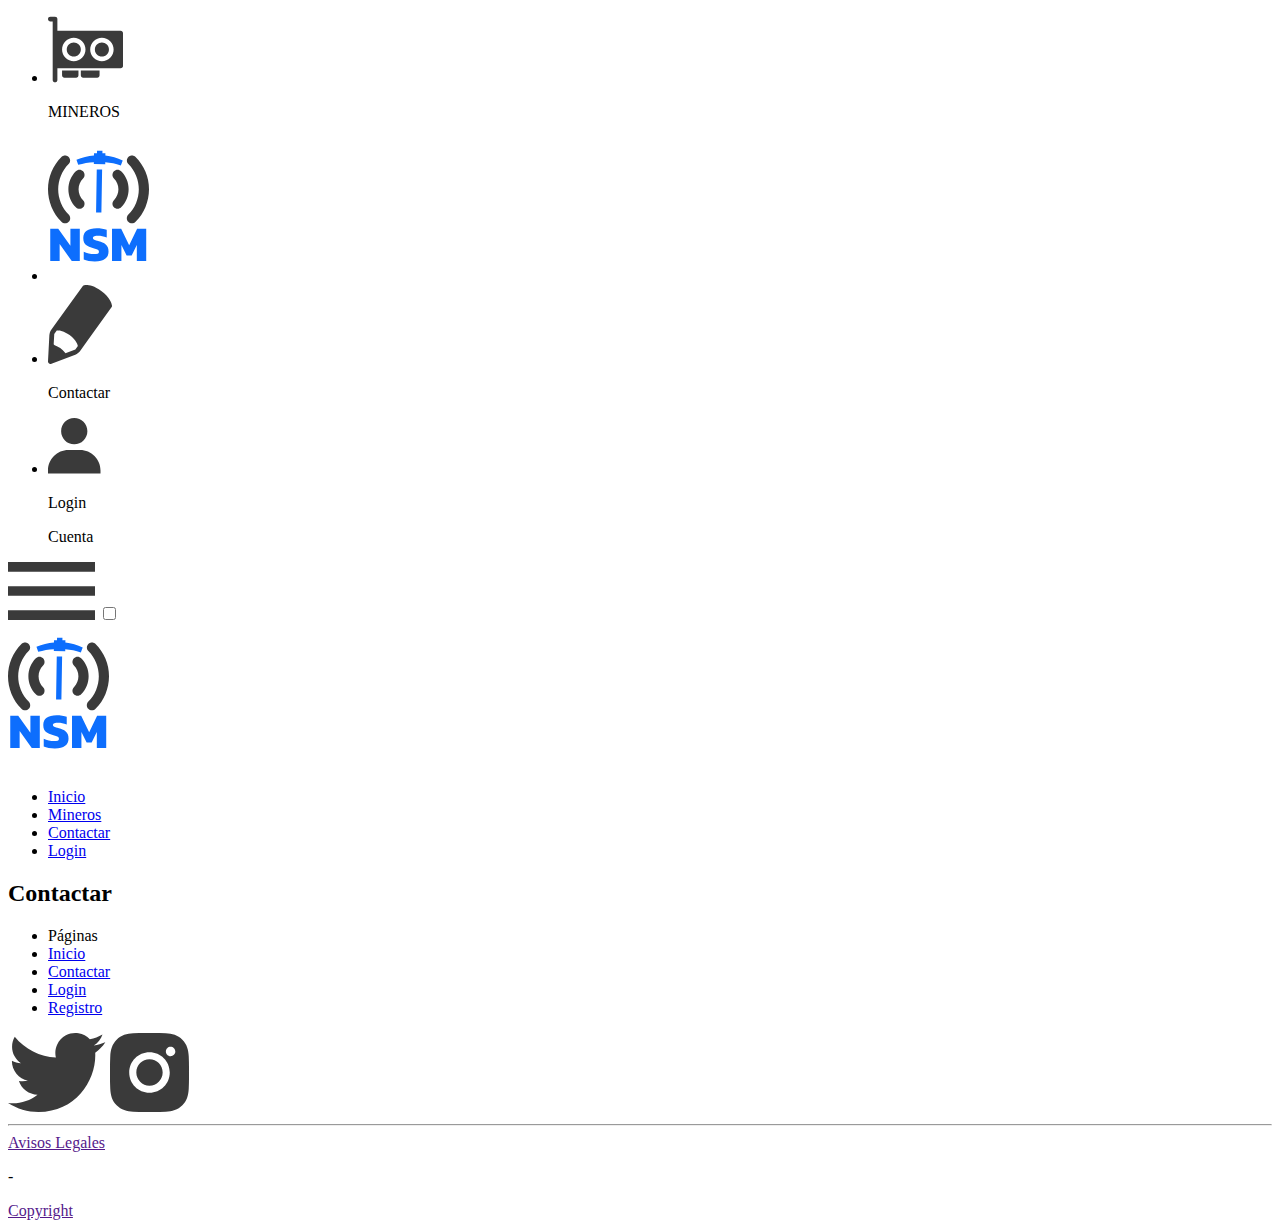
==== contactar.html @ 20ef50f5 "Maquetación de incio y contactar + variables" ====
<!DOCTYPE html>
<html lang="en">
  <head>
    <meta charset="UTF-8" />
    <meta http-equiv="X-UA-Compatible" content="IE=edge" />
    <meta name="viewport" content="width=device-width, initial-scale=1.0" />
    <title>Contactar</title>
  </head>
  <body>
    <!-- HEADER -->
    <header>
      <!-- Menu Horizontal -->
      <nav class="menuHori">
        <ul>
          <li class="icono iconoMenuMineros vip">
            <img src="./img/GPU.svg" alt="Icono de una gpu" />
            <p>MINEROS</p>
          </li>
          <li class="icono logoHori">
            <img src="./img/LogotipoHorizontallogo.svg" alt="Logo" />
          </li>
          <li class="icono iconoMenuCont">
            <img src="./img/Contact.svg" alt="Icono de contactar" />
            <p>Contactar</p>
          </li>
          <li class="icono iconoMenuUsr">
            <img src="./img/Usr.svg" alt="Icono de usuario" />
            <p>Login</p>
            <p class="vip">Cuenta</p>
          </li>
        </ul>
      </nav>
      <!-- Menu Movil -->
      <nav class="menuMovil">
        <img
          class="icono iconoHamb"
          src="./img/Hamb.svg"
          alt="icon de Hamburguesa"
        />
        <input type="checkbox" />
      </nav>
      <img
        class="logoMovil"
        src="./img/LogotipoHorizontallogo.svg"
        alt="logo"
      />
      <!-- Menu escondido movil -->
      <section class="menuDesplegable">
        <ul>
          <li class="textMenuDesplegable"><a href="index.html">Inicio</a></li>
          <li class="vip textMenuDesplegable">
            <a href="mineros.html">Mineros</a>
          </li>
          <li class="textMenuDesplegable">
            <a href="contactar.html">Contactar</a>
          </li>
          <li class="textMenuDesplegable"><a href="login.html">Login</a></li>
        </ul>
      </section>
    </header>
    <!-- Main -->
    <main>
      <h2>Contactar</h2>
    </main>
    <!-- Footer -->
    <!-- Footer -->
    <footer>
      <!-- MAPA -->
      <ul>
        <li class="negrita">Páginas</li>
        <li><a href="index.html">Inicio</a></li>
        <li><a href="contactar.html">Contactar</a></li>
        <li><a href="login.html">Login</a></li>
        <li><a href="registro.html">Registro</a></li>
      </ul>
      <!-- rrss -->
      <img src="./img/Twt.svg" alt="Logo Twitter" />
      <img src="./img/Ins.svg" alt="Logo Instagram" />
      <!-- Avisos + copy -->
      <hr />
      <a href="">Avisos Legales</a>
      <p>-</p>
      <a href="">Copyright</a>
    </footer>
  </body>
</html>
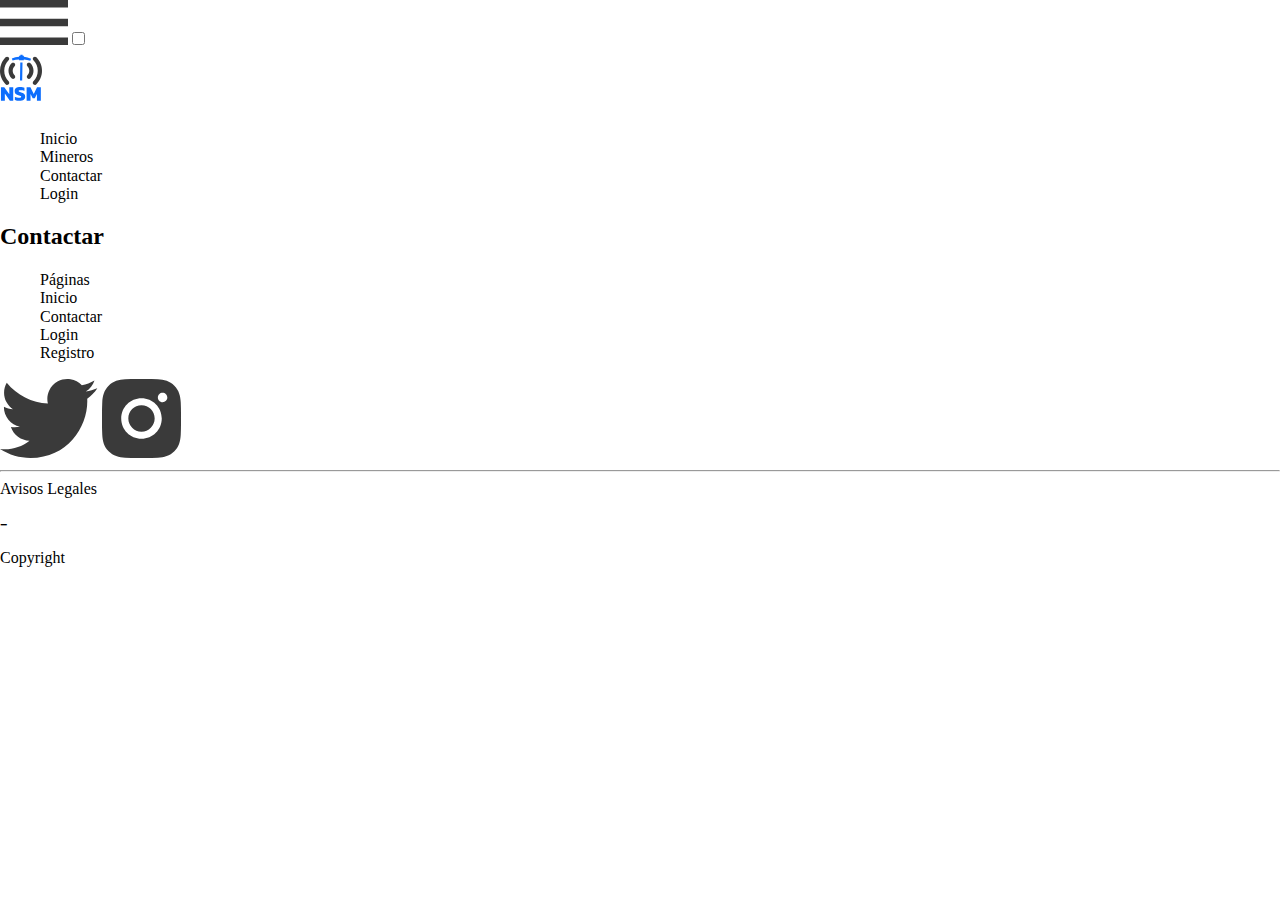
==== commit 74524cff: "Correccion del head" ====
--- a/contactar.html
+++ b/contactar.html
@@ -5,6 +5,7 @@
     <meta http-equiv="X-UA-Compatible" content="IE=edge" />
     <meta name="viewport" content="width=device-width, initial-scale=1.0" />
     <title>Contactar</title>
+    <link rel="stylesheet" href="style.css" />
   </head>
   <body>
     <!-- HEADER -->
@@ -63,7 +64,6 @@
       <h2>Contactar</h2>
     </main>
     <!-- Footer -->
-    <!-- Footer -->
     <footer>
       <!-- MAPA -->
       <ul>
--- a/style.css
+++ b/style.css
@@ -0,0 +1,10 @@
+/* CSS MODULAR */
+
+@import "./css/normalize.css";
+@import "./css/reset.css";
+
+@import "./css/color.css";
+@import "./css/tipografia.css";
+@import "./css/grid.css";
+@import "./css/layout.css";
+@import "./css/mediaquery.css";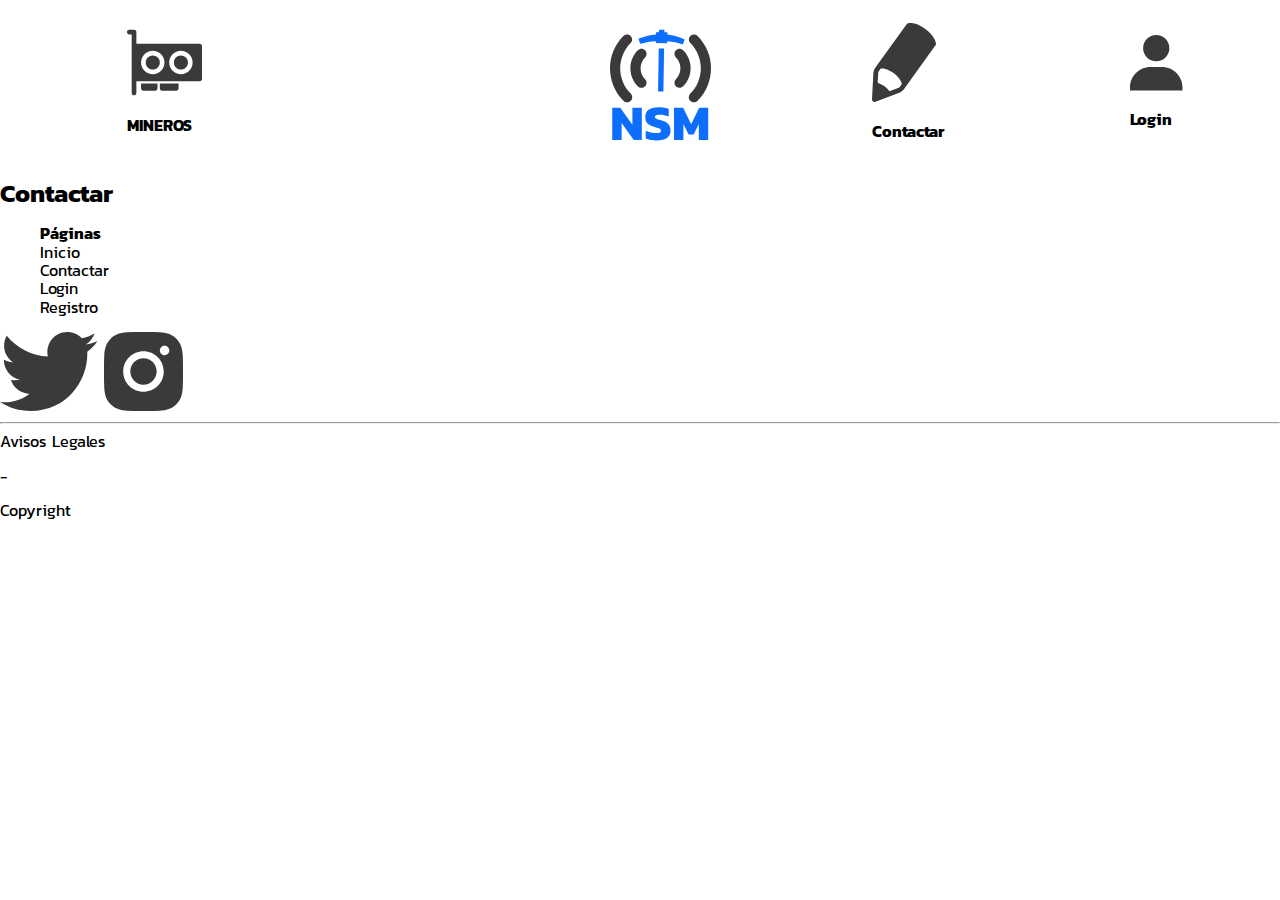
==== commit 76b9510f: "Cambios varios" ====
--- a/contactar.html
+++ b/contactar.html
@@ -11,53 +11,73 @@
     <!-- HEADER -->
     <header>
       <!-- Menu Horizontal -->
-      <nav class="menuHori">
+      <nav class="menu menuHori">
         <ul>
           <li class="icono iconoMenuMineros vip">
-            <img src="./img/GPU.svg" alt="Icono de una gpu" />
-            <p>MINEROS</p>
+            <a href="mineros.html">
+              <img src="./img/GPU.svg" alt="Icono de una gpu" />
+              <p class="negrita">MINEROS</p>
+            </a>
           </li>
+          <li class="vacio"></li>
           <li class="icono logoHori">
-            <img src="./img/LogotipoHorizontallogo.svg" alt="Logo" />
+            <a href="index.html">
+              <img src="./img/LogotipoHorizontallogo.svg" alt="Logo" />
+            </a>
           </li>
           <li class="icono iconoMenuCont">
-            <img src="./img/Contact.svg" alt="Icono de contactar" />
-            <p>Contactar</p>
+            <a href="contactar.html">
+              <img src="./img/Contact.svg" alt="Icono de contactar" />
+              <p class="negrita">Contactar</p>
+            </a>
           </li>
           <li class="icono iconoMenuUsr">
-            <img src="./img/Usr.svg" alt="Icono de usuario" />
-            <p>Login</p>
-            <p class="vip">Cuenta</p>
+            <a href="login.html">
+              <img src="./img/Usr.svg" alt="Icono de usuario" />
+              <p class="negrita">Login</p>
+              <!-- <p class="vip negrita">Cuenta</p> -->
+            </a>
           </li>
         </ul>
       </nav>
       <!-- Menu Movil -->
-      <nav class="menuMovil">
-        <img
-          class="icono iconoHamb"
-          src="./img/Hamb.svg"
-          alt="icon de Hamburguesa"
-        />
-        <input type="checkbox" />
+      <nav class="menu menuMovil">
+        <section class="menuHamb">
+          <label for="click">
+            <img
+              class="icono iconoHamb"
+              src="./img/Hamb.svg"
+              alt="icon de Hamburguesa"
+          /></label>
+          <input id="click" type="checkbox" class="activadorMenuDesplegable" />
+
+          <!-- Menu escondido movil -->
+          <section class="menuDesplegable">
+            <ul>
+              <li>
+                <a href="index.html">Inicio</a>
+              </li>
+              <li>
+                <a href="mineros.html">Mineros</a>
+              </li>
+              <li>
+                <a href="contactar.html">Contactar</a>
+              </li>
+              <li>
+                <a href="login.html">Login</a>
+              </li>
+            </ul>
+          </section>
+        </section>
+        <section class="sectionLogo">
+          <img
+            class="logoMovil"
+            src="./img/LogotipoHorizontallogo.svg"
+            alt="logo"
+          />
+        </section>
+        <section class="vacio"></section>
       </nav>
-      <img
-        class="logoMovil"
-        src="./img/LogotipoHorizontallogo.svg"
-        alt="logo"
-      />
-      <!-- Menu escondido movil -->
-      <section class="menuDesplegable">
-        <ul>
-          <li class="textMenuDesplegable"><a href="index.html">Inicio</a></li>
-          <li class="vip textMenuDesplegable">
-            <a href="mineros.html">Mineros</a>
-          </li>
-          <li class="textMenuDesplegable">
-            <a href="contactar.html">Contactar</a>
-          </li>
-          <li class="textMenuDesplegable"><a href="login.html">Login</a></li>
-        </ul>
-      </section>
     </header>
     <!-- Main -->
     <main>
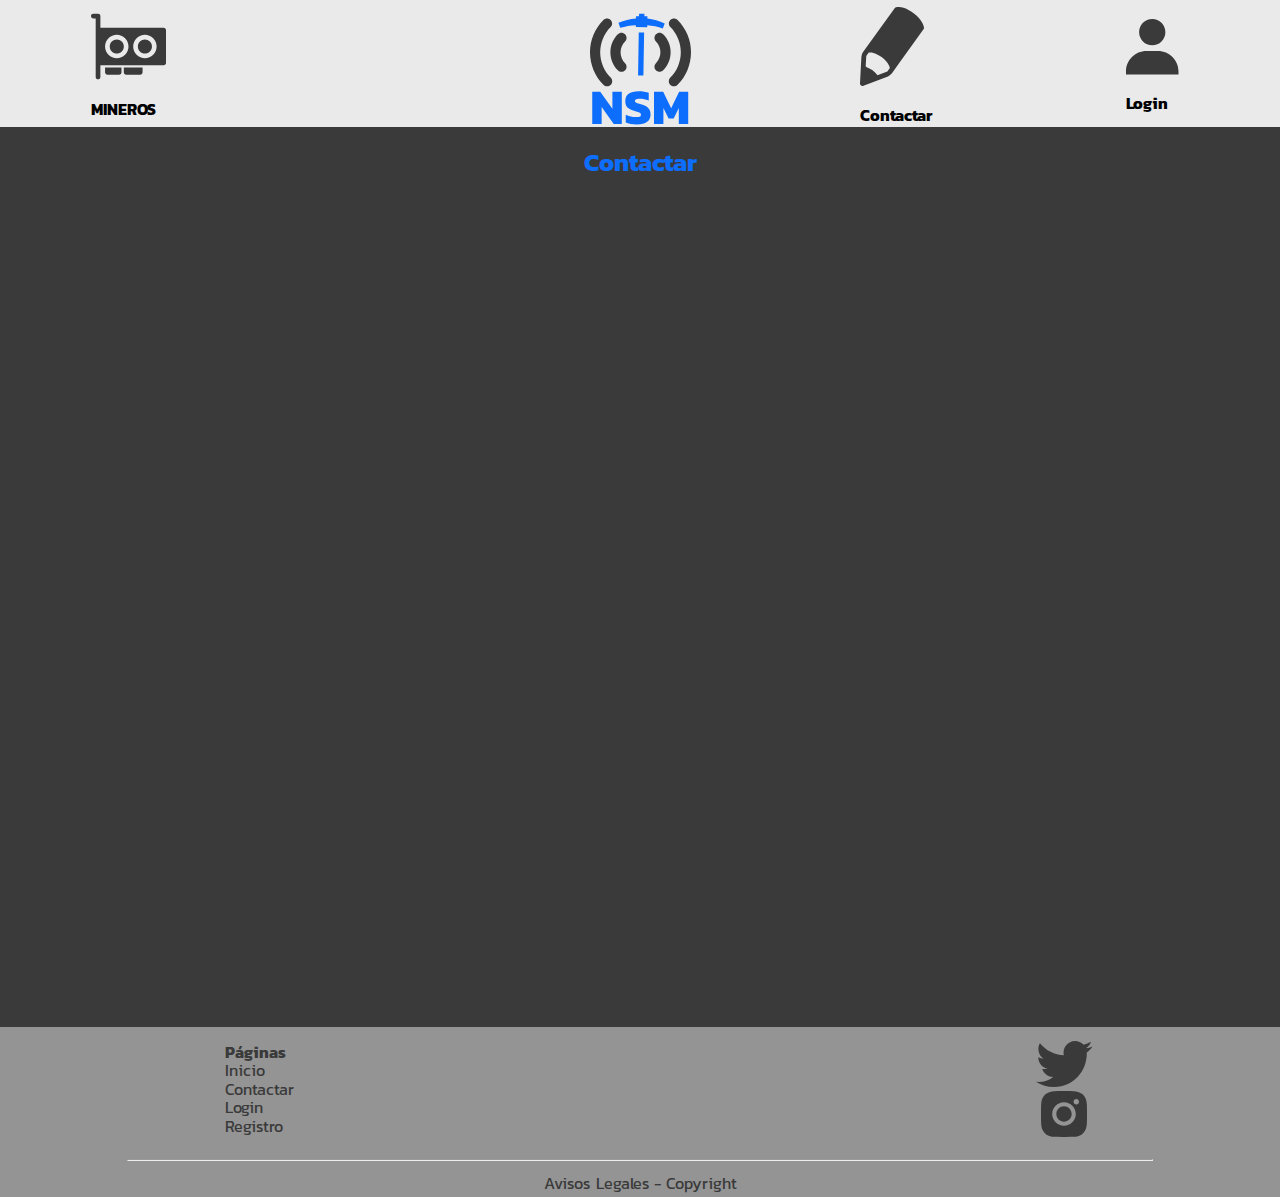
==== commit 83f001a1: "Cambios varios" ====
--- a/contactar.html
+++ b/contactar.html
@@ -48,7 +48,8 @@
               class="icono iconoHamb"
               src="./img/Hamb.svg"
               alt="icon de Hamburguesa"
-          /></label>
+            />
+          </label>
           <input id="click" type="checkbox" class="activadorMenuDesplegable" />
 
           <!-- Menu escondido movil -->
@@ -70,37 +71,48 @@
           </section>
         </section>
         <section class="sectionLogo">
-          <img
-            class="logoMovil"
-            src="./img/LogotipoHorizontallogo.svg"
-            alt="logo"
-          />
+          <a href="index.html">
+            <img
+              class="logoMovil"
+              src="./img/LogotipoHorizontallogo.svg"
+              alt="logo"
+            />
+          </a>
         </section>
         <section class="vacio"></section>
       </nav>
     </header>
     <!-- Main -->
-    <main>
+    <main class="fondoGris1 mainContactar">
       <h2>Contactar</h2>
     </main>
     <!-- Footer -->
     <footer>
-      <!-- MAPA -->
-      <ul>
-        <li class="negrita">Páginas</li>
-        <li><a href="index.html">Inicio</a></li>
-        <li><a href="contactar.html">Contactar</a></li>
-        <li><a href="login.html">Login</a></li>
-        <li><a href="registro.html">Registro</a></li>
-      </ul>
-      <!-- rrss -->
-      <img src="./img/Twt.svg" alt="Logo Twitter" />
-      <img src="./img/Ins.svg" alt="Logo Instagram" />
+      <!-- Primera parte del footer -->
+      <section class="pFooter">
+        <!-- MAPA -->
+        <ul>
+          <li class="negrita">Páginas</li>
+          <li><a href="index.html">Inicio</a></li>
+          <li><a href="contactar.html">Contactar</a></li>
+          <li><a href="login.html">Login</a></li>
+          <li><a href="registro.html">Registro</a></li>
+        </ul>
+        <div></div>
+        <!-- rrss -->
+        <section class="rrssFooter">
+          <img src="./img/Twt.svg" alt="Logo Twitter" />
+          <img src="./img/Ins.svg" alt="Logo Instagram" />
+        </section>
+      </section>
+      <hr />
+      <!-- Segunda parte del footer -->
       <!-- Avisos + copy -->
-      <hr />
-      <a href="">Avisos Legales</a>
-      <p>-</p>
-      <a href="">Copyright</a>
+      <section class="sFooter">
+        <a href="">Avisos Legales</a>
+        <span>-</span>
+        <a href="">Copyright</a>
+      </section>
     </footer>
   </body>
 </html>
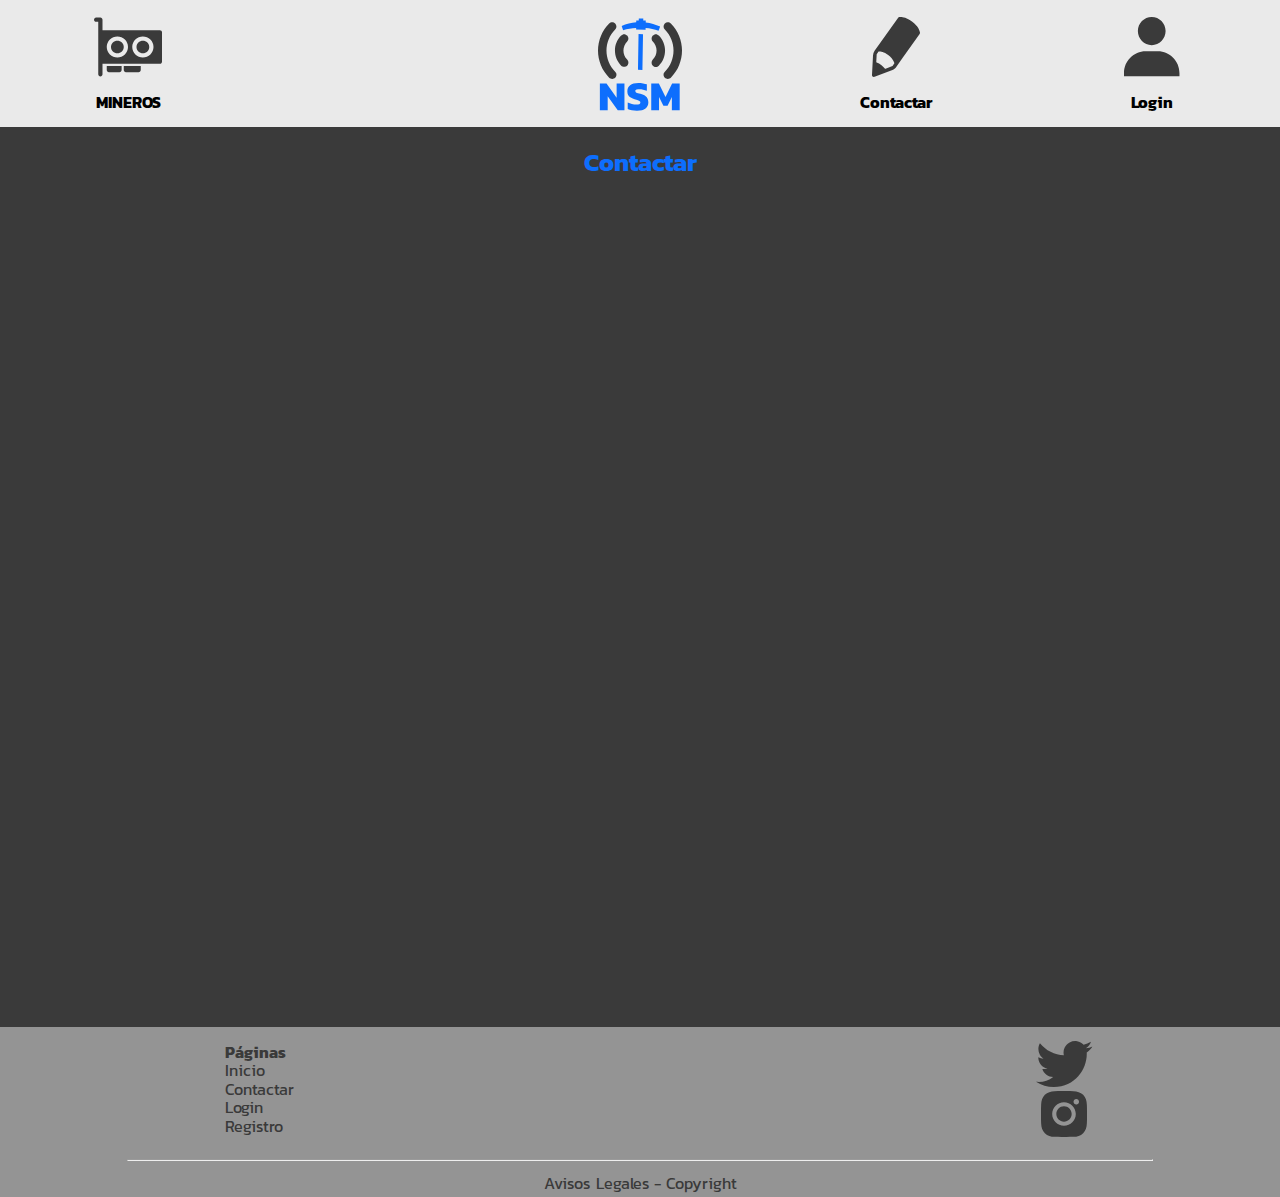
==== commit 41532af3: "varios" ====
--- a/contactar.html
+++ b/contactar.html
@@ -13,29 +13,29 @@
       <!-- Menu Horizontal -->
       <nav class="menu menuHori">
         <ul>
-          <li class="icono iconoMenuMineros vip">
+          <li class="vip">
             <a href="mineros.html">
-              <img src="./img/GPU.svg" alt="Icono de una gpu" />
+              <img src="./img/GPU.svg" alt="Icono de una gpu" class="icono"/>
               <p class="negrita">MINEROS</p>
             </a>
           </li>
           <li class="vacio"></li>
-          <li class="icono logoHori">
+          <li>
             <a href="index.html">
-              <img src="./img/LogotipoHorizontallogo.svg" alt="Logo" />
+              <img src="./img/LogotipoHorizontallogo.svg" alt="Logo" class="logoMenuHori"/>
             </a>
           </li>
-          <li class="icono iconoMenuCont">
+          <li>
             <a href="contactar.html">
-              <img src="./img/Contact.svg" alt="Icono de contactar" />
+              <img src="./img/Contact.svg" alt="Icono de contactar" class="icono"/>
               <p class="negrita">Contactar</p>
             </a>
           </li>
-          <li class="icono iconoMenuUsr">
+          <li>
             <a href="login.html">
-              <img src="./img/Usr.svg" alt="Icono de usuario" />
+              <img src="./img/Usr.svg" alt="Icono de usuario" class="icono"/>
               <p class="negrita">Login</p>
-              <!-- <p class="vip negrita">Cuenta</p> -->
+              <!-- <p class="vip negrita">Cuenta</p>  -->
             </a>
           </li>
         </ul>
